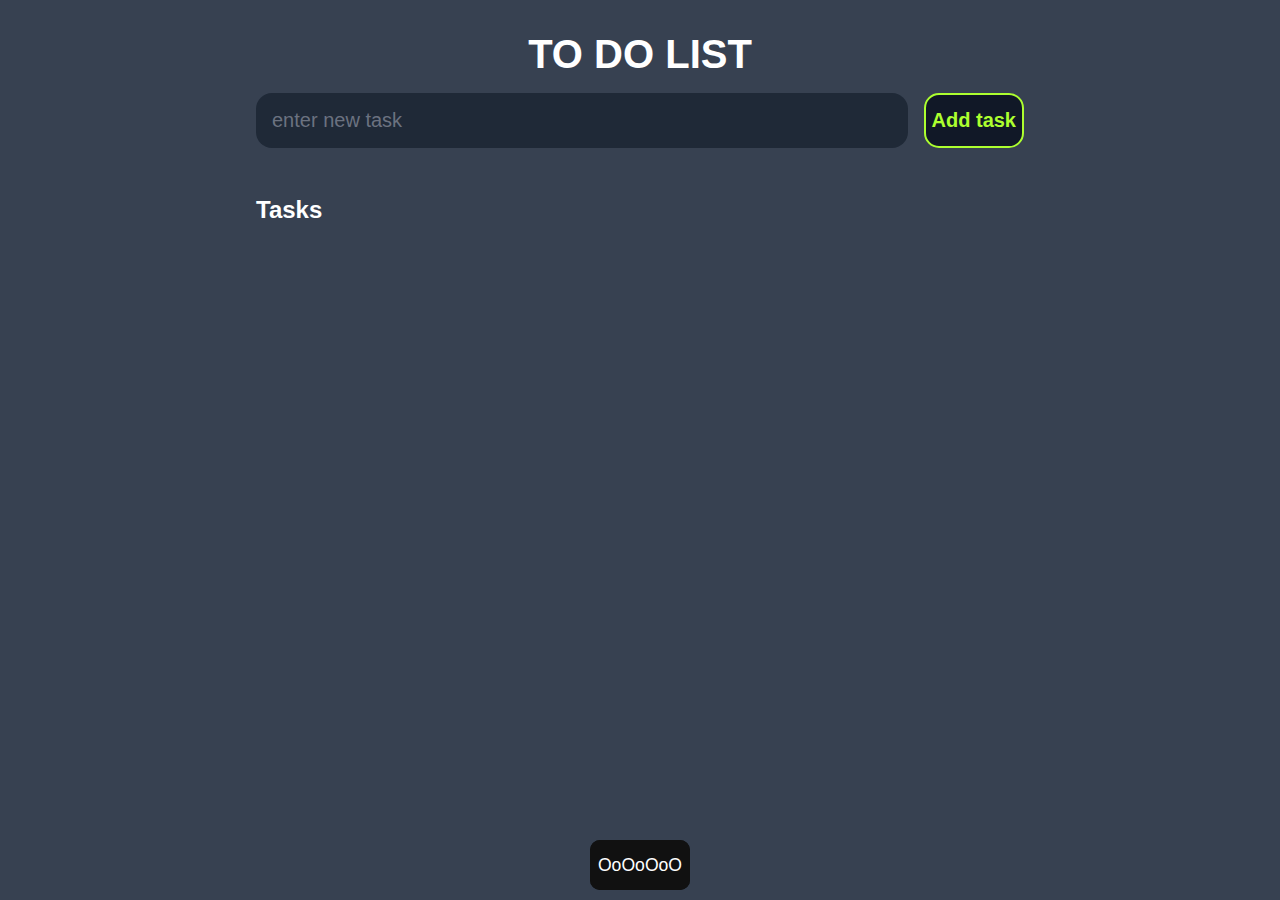
==== task2/index.html @ c70df457 "Add files via upload" ====
<!DOCTYPE html>
<html lang="en">
<head>
	<meta charset="UTF-8">
	<meta http-equiv="X-UA-Compatible" content="IE=edge">
	<meta name="viewport" content="width=device-width, initial-scale=1.0">
	<title>TO DO LIST</title>
	<link rel="stylesheet" href="style.css" />
</head>
<body>
	
	<header>
		<h1 class="heading">TO DO LIST</h1>
		<form id="new-task-form">
			<input type="text" name="new-task-input" id="new-task-input" placeholder="enter new task"/>
			<input type="submit" id="new-task-submit" value="Add task" />
		</form>
	</header>

	<div class="main">
		<section class="task-list">
			<h2>Tasks</h2>

			<div id="tasks">

				<!-- <div class="task">
					<div class="content">
						<input 
							type="text" 
							class="text" 
							value="A new task"
							readonly>
					</div>
					<div class="actions">
						<button class="edit">Edit</button>
						<button class="delete">Delete</button>
					</div>
				</div> -->

			</div>
		</section>
	</div>

    <footer>
        <button class="glow-on-hover" id="ColorBtn">OoOoOoO</button>
    </footer>

	<script src="index.js"></script>
</body>
</html>
---- task2/style.css ----
:root {
	--dark: #374151;
	--darker: #1F2937;
	--darkest: #111827;
	--grey: #6B7280;
	--pink: #EC4899;
	--purple: #8B5CF6;
	--light: #EEE;
}

* {
	margin: 0;
	box-sizing: border-box;
	font-family: "Fira sans", sans-serif;
}

body {
	display: flex;
	flex-direction: column;
	min-height: 100vh;
	color: #FFF;
	background-color: var(--dark);
}

header {
	padding: 2rem 1rem;
	max-width: 800px;
	width: 100%;
	margin: 0 auto;
}

.heading{ 
	font-size: 2.5rem;
	font-weight: 700;
	margin-bottom: 1rem;
    text-align: center;
}

#new-task-form {
	display: flex;;
}

input, button {
	appearance: none;
	border: none;
	outline: none;
	background: none;
}

#new-task-input {
	flex: 1 1 0%;
	background-color: var(--darker);
	padding: 1rem;
	border-radius: 1rem;
	margin-right: 1rem;
	color: var(--light);
	font-size: 1.25rem;
}

#new-task-input::placeholder {
	color: var(--grey);
}

#new-task-submit {
	color: greenyellow;
	font-size: 1.25rem;
	font-weight: 700;
	cursor: pointer;
	transition: 0.4s;
    border: 2px solid;
    border-radius: 15px;
    background-color: #111827;
}

#new-task-submit:hover {
	opacity: 0.8;
}

#new-task-submit:active {
	opacity: 0.6;
}

.main {
	flex: 1 1 0%;
	max-width: 800px;
	width: 100%;
	margin: 0 auto;
}

.task-list {
	padding: 1rem;
}

.task-list h2 {
	font-size: 1.5rem;
	font-weight: 700;
	margin-bottom: 1rem;
}

#tasks .task {
	display: flex;
	justify-content: space-between;
	background-color: var(--darkest);
	padding: 1rem;
	border-radius: 1rem;
	margin-bottom: 1rem;
}

.task .content {
	flex: 1 1 0%;
}

.task .content .text {
	color: var(--light);
	font-size: 1.125rem;
	width: 100%;
	display: block;
	transition: 0.4s;
}

.task .content .text:not(:read-only) {
	color: var(--pink);
}

.task .actions {
	display: flex;
	margin: 0 -0.5rem;
}

.task .actions button {
	cursor: pointer;
	margin: 0 0.5rem;
	font-size: 1.125rem;
	font-weight: 700;
	text-transform: uppercase;
	transition: 0.4s;
}

.task .actions button:hover {
	opacity: 0.8;
}

.task .actions button:active {
	opacity: 0.6;
}

.task .actions .edit {
	background-image: linear-gradient(to right, var(--pink), var(--purple));
	-webkit-background-clip: text;
	-webkit-text-fill-color: transparent;
}

.task .actions .delete {
	color: crimson;
}

/* color flipper */
.glow-on-hover {
    width: 100px;
    height: 50px;
    border: none;
    outline: none;
    color: #fff;
    background: #111;
    cursor: pointer;
    position: relative;
    z-index: 0;
    border-radius: 10px;
    margin-top: 20px;
    font-size: 1.1rem;
    display: block;
    margin: 0 auto 10px auto;
}

.glow-on-hover:before {
    content: '';
    background: linear-gradient(45deg, #ff0000, #ff7300, #fffb00, #48ff00, #00ffd5, #002bff, #7a00ff, #ff00c8, #ff0000);
    position: absolute;
    top: -2px;
    left:-2px;
    background-size: 400%;
    z-index: -1;
    filter: blur(5px);
    width: calc(100% + 4px);
    height: calc(100% + 4px);
    animation: glowing 20s linear infinite;
    opacity: 0;
    transition: opacity .3s ease-in-out;
    border-radius: 10px;
}

.glow-on-hover:active {
    color: #000
}

.glow-on-hover:active:after {
    background: transparent;
}

.glow-on-hover:hover:before {
    opacity: 1;
}

.glow-on-hover:after {
    z-index: -1;
    content: '';
    position: absolute;
    width: 100%;
    height: 100%;
    background: #111;
    left: 0;
    top: 0;
    border-radius: 10px;
}

@keyframes glowing {
    0% { background-position: 0 0; }
    50% { background-position: 400% 0; }
    100% { background-position: 0 0; }
}
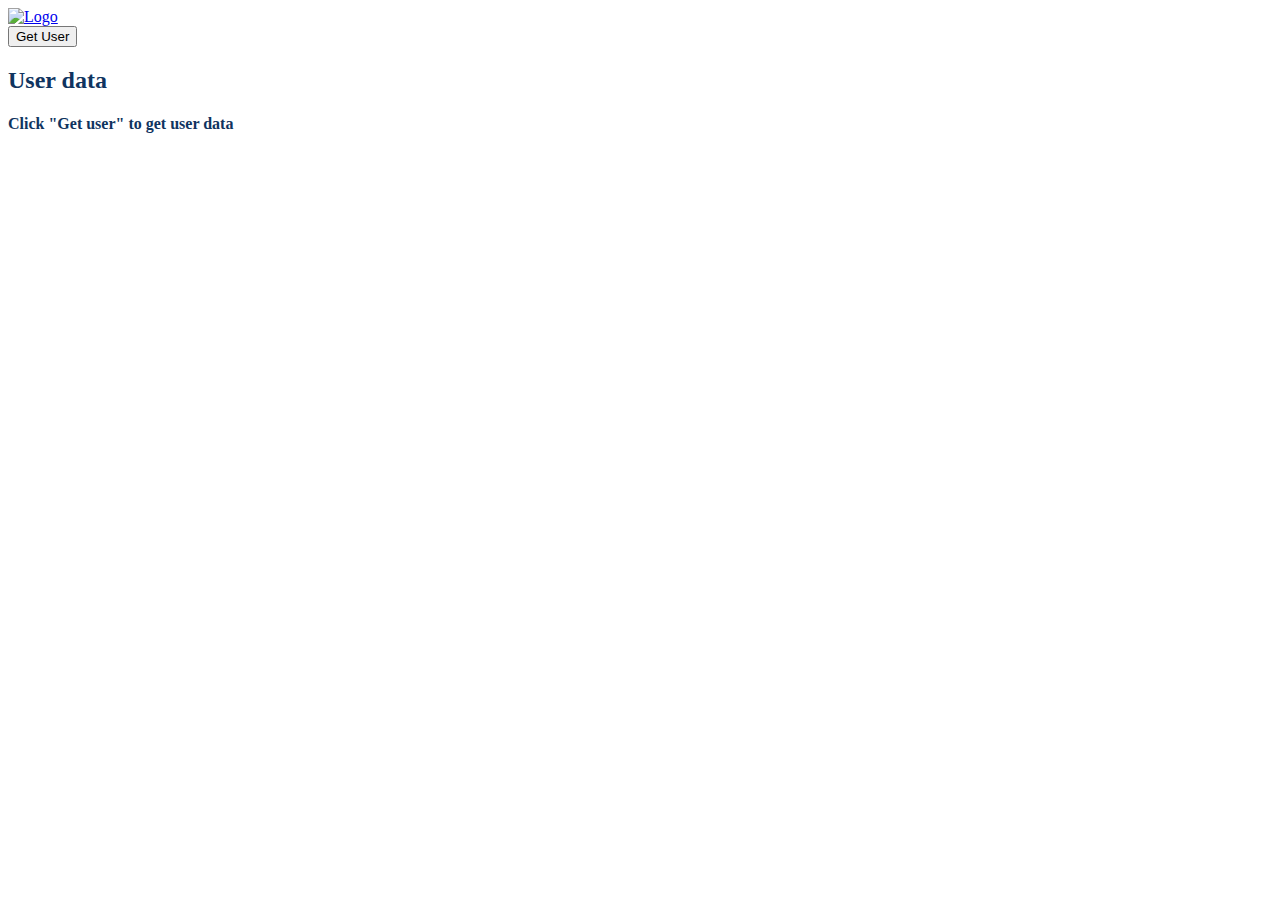
==== commit cafa6e67: "Add files via upload" ====
--- a/task2/index.html
+++ b/task2/index.html
@@ -1,50 +1,167 @@
-<!DOCTYPE html>
-<html lang="en">
+<!doctype html>
+<html>
 <head>
-	<meta charset="UTF-8">
-	<meta http-equiv="X-UA-Compatible" content="IE=edge">
-	<meta name="viewport" content="width=device-width, initial-scale=1.0">
-	<title>TO DO LIST</title>
-	<link rel="stylesheet" href="style.css" />
-</head>
+  <meta charset="UTF-8">
+  <meta name="viewport" content="width=device-width, initial-scale=1.0">
+  <link rel="stylesheet" href="style.css">
+  <link rel="stylesheet" href="https://unpkg.com/flowbite@1.5.3/dist/flowbite.min.css" />
+  <script src="https://cdn.tailwindcss.com"></script>
+  <script src="https://cdn.tailwindcss.com?plugins=forms,typography,aspect-ratio,line-clamp"></script>
+  <script src="https://unpkg.com/flowbite@1.5.3/dist/flowbite.js"></script>
+  <script>
+    tailwind.config = {
+      theme: {
+        extend: {
+          colors: {
+            clifford: '#da373d',
+            priBG: '#0F3460',
+            secBG: '#C3FF99',
+            cusBG1: '#EC7272',
+            cusBG2: 'white'
+          }
+        }
+      }
+    }
+  </script>
+
 <body>
-	
-	<header>
-		<h1 class="heading">TO DO LIST</h1>
-		<form id="new-task-form">
-			<input type="text" name="new-task-input" id="new-task-input" placeholder="enter new task"/>
-			<input type="submit" id="new-task-submit" value="Add task" />
-		</form>
-	</header>
+  
+<nav class="bg-priBG px-2 sm:px-4 py-2.5 dark:bg-priBG fixed w-full z-20 top-0 left-0 border-b border-gray-200 dark:border-gray-600">
+    <div class="container flex flex-wrap justify-between items-center mx-auto">
+    <a href="https://letsgrowmore.in/" class="flex items-center">
+        <img src="https://letsgrowmore.in/wp-content/uploads/2021/05/Artboard-1-1-removebg-preview-e1645900071758.jpg" class="rounded-lg mr-3 w-full h-10 sm:h-14" alt=" Logo">
+        <!-- <span class="self-center text-xl font-semibold whitespace-nowrap dark:text-white">LetsGrowMore</span> -->
+    </a>
+    <div class="flex md:order-2">
+        <button type="button" class="text-cusBG2 bg-cusBG1 hover:bg-cusBG1 focus:ring-4 focus:outline-none focus:ring-blue-300 font-medium rounded-lg text-sm px-5 py-2.5 text-center mr-3 md:mr-0 dark:bg-cusBG1 dark:hover:bg-cusBG1 hover:opacity-90 dark:focus:ring-blue-800 uppercase" onclick="getData()">Get User</button>
+    </div>
+    </div>
+  </nav>
+  <section class="bg-secBG h-screen" id="sec">
+    <div class="px-4 py-16 mx-auto max-w-screen-xl sm:px-6 lg:px-8 sm:py-24">
+      <div class="max-w-xl mx-auto text-center">
+        <h2 class="text-4xl font-bold tracking-tight sm:text-5xl text-cusBG2 uppercase" style="color:#0F3460">
+          User data
+        </h2>
+      </div>
+      <div class="mt-6  mx-auto text-center h-56 flex justify-center items-center " id="h4-des">
+        <h4 class="text-2xl font-bold tracking-tight sm:text-5xl text-cusBG2 opacity-50 text-center " style="color: #0F3460;">
+          Click "Get user" to get user data
+        </h4>
+      </div>
+  
+      <div
+        class="mt-16 grid grid-cols-1 gap-8 sm:grid-cols-2 lg:grid-cols-3 sm:gap-16 "
+      > 
+      
+  
+        <div class="hidden user" >
+        <img
+          src=""
+          alt=""
+          class="object-cover w-24 h-24 mx-auto rounded-full shadow-xl  "
+          id="img-1"
+        />
 
-	<div class="main">
-		<section class="task-list">
-			<h2>Tasks</h2>
+        <blockquote
+          class="flex flex-col justify-between p-12 -mt-6 text-center rounded-lg shadow-xl bg-priBG"
+        >
+          <p class="text-xl font-bold  text-cusBG2" id="name-1"></p>
+          <p class="mt-1 text-lg font-medium  text-cusBG2" id="email-1">
+            
+          </p>
+        </blockquote>
+        </div>
+        <div class="hidden user" >
+        <img
+          src=""
+          alt=""
+          class="object-cover w-24 h-24 mx-auto rounded-full shadow-xl "
+          id="img-2"
+        />
 
-			<div id="tasks">
+        <blockquote
+          class="flex flex-col justify-between p-12 -mt-6 text-center rounded-lg shadow-xl bg-priBG"
+        >
+          <p class="text-xl font-bold  text-cusBG2" id="name-2"></p>
+          <p class="mt-1 text-lg font-medium  text-cusBG2" id="email-2">
+            
+          </p>
+        </blockquote>
+        </div>
+        <div class="hidden user" >
+        <img
+          src=""
+          alt=""
+          class="object-cover w-24 h-24 mx-auto rounded-full shadow-xl "
+          id="img-3"
+        />
 
-				<!-- <div class="task">
-					<div class="content">
-						<input 
-							type="text" 
-							class="text" 
-							value="A new task"
-							readonly>
-					</div>
-					<div class="actions">
-						<button class="edit">Edit</button>
-						<button class="delete">Delete</button>
-					</div>
-				</div> -->
+        <blockquote
+          class="flex flex-col justify-between p-12 -mt-6 text-center rounded-lg shadow-xl bg-priBG"
+        >
+          <p class="text-xl font-bold  text-cusBG2" id="name-3"></p>
+          <p class="mt-1 text-lg font-medium  text-cusBG2" id="email-3">
+            
+          </p>
+        </blockquote>
+        </div>
+        <div class="hidden user" >
+        <img
+          src=""
+          alt=""
+          class="object-cover w-24 h-24 mx-auto rounded-full shadow-xl "
+          id="img-4"
+        />
 
-			</div>
-		</section>
-	</div>
+        <blockquote
+          class="flex flex-col justify-between p-12 -mt-6 text-center rounded-lg shadow-xl bg-priBG"
+        >
+          <p class="text-xl font-bold  text-cusBG2" id="name-4"></p>
+          <p class="mt-1 text-lg font-medium  text-cusBG2" id="email-4">
+            
+          </p>
+        </blockquote>
+        </div>
+        <div class="hidden user" >
+        <img
+          src=""
+          alt=""
+          class="object-cover w-24 h-24 mx-auto rounded-full shadow-xl "
+          id="img-5"
+        />
 
-    <footer>
-        <button class="glow-on-hover" id="ColorBtn">OoOoOoO</button>
-    </footer>
+        <blockquote
+          class="flex flex-col justify-between p-12 -mt-6 text-center rounded-lg shadow-xl bg-priBG"
+        >
+          <p class="text-xl font-bold  text-cusBG2" id="name-5"></p>
+          <p class="mt-1 text-lg font-medium  text-cusBG2" id="email-5">
+            
+          </p>
+        </blockquote>
+        </div>
+        <div class="hidden user" >
+        <img
+          src=""
+          alt=""
+          class="object-cover w-24 h-24 mx-auto rounded-full shadow-xl "
+          id="img-6"
+        />
 
-	<script src="index.js"></script>
+        <blockquote
+          class="flex flex-col justify-between p-12 -mt-6 text-center rounded-lg shadow-xl bg-priBG"
+        >
+          <p class="text-xl font-bold  text-cusBG2" id="name-6"></p>
+          <p class="mt-1 text-lg font-medium  text-cusBG2" id="email-6">
+            
+          </p>
+        </blockquote>
+        </div>
+      </div>
+    </div>
+  </section>
+
+  <script src="https://ajax.googleapis.com/ajax/libs/jquery/3.6.0/jquery.min.js"></script>
+<script src="app.js"></script>
 </body>
-</html>
+</html>--- a/task2/style.css
+++ b/task2/style.css
@@ -1,220 +1,12 @@
-:root {
-	--dark: #374151;
-	--darker: #1F2937;
-	--darkest: #111827;
-	--grey: #6B7280;
-	--pink: #EC4899;
-	--purple: #8B5CF6;
-	--light: #EEE;
-}
+@layer utilities {
+    .content-auto {
+      content-visibility: auto;
+    }
+    .test{
+        background: #222;
+    }
+  }
 
-* {
-	margin: 0;
-	box-sizing: border-box;
-	font-family: "Fira sans", sans-serif;
-}
-
-body {
-	display: flex;
-	flex-direction: column;
-	min-height: 100vh;
-	color: #FFF;
-	background-color: var(--dark);
-}
-
-header {
-	padding: 2rem 1rem;
-	max-width: 800px;
-	width: 100%;
-	margin: 0 auto;
-}
-
-.heading{ 
-	font-size: 2.5rem;
-	font-weight: 700;
-	margin-bottom: 1rem;
-    text-align: center;
-}
-
-#new-task-form {
-	display: flex;;
-}
-
-input, button {
-	appearance: none;
-	border: none;
-	outline: none;
-	background: none;
-}
-
-#new-task-input {
-	flex: 1 1 0%;
-	background-color: var(--darker);
-	padding: 1rem;
-	border-radius: 1rem;
-	margin-right: 1rem;
-	color: var(--light);
-	font-size: 1.25rem;
-}
-
-#new-task-input::placeholder {
-	color: var(--grey);
-}
-
-#new-task-submit {
-	color: greenyellow;
-	font-size: 1.25rem;
-	font-weight: 700;
-	cursor: pointer;
-	transition: 0.4s;
-    border: 2px solid;
-    border-radius: 15px;
-    background-color: #111827;
-}
-
-#new-task-submit:hover {
-	opacity: 0.8;
-}
-
-#new-task-submit:active {
-	opacity: 0.6;
-}
-
-.main {
-	flex: 1 1 0%;
-	max-width: 800px;
-	width: 100%;
-	margin: 0 auto;
-}
-
-.task-list {
-	padding: 1rem;
-}
-
-.task-list h2 {
-	font-size: 1.5rem;
-	font-weight: 700;
-	margin-bottom: 1rem;
-}
-
-#tasks .task {
-	display: flex;
-	justify-content: space-between;
-	background-color: var(--darkest);
-	padding: 1rem;
-	border-radius: 1rem;
-	margin-bottom: 1rem;
-}
-
-.task .content {
-	flex: 1 1 0%;
-}
-
-.task .content .text {
-	color: var(--light);
-	font-size: 1.125rem;
-	width: 100%;
-	display: block;
-	transition: 0.4s;
-}
-
-.task .content .text:not(:read-only) {
-	color: var(--pink);
-}
-
-.task .actions {
-	display: flex;
-	margin: 0 -0.5rem;
-}
-
-.task .actions button {
-	cursor: pointer;
-	margin: 0 0.5rem;
-	font-size: 1.125rem;
-	font-weight: 700;
-	text-transform: uppercase;
-	transition: 0.4s;
-}
-
-.task .actions button:hover {
-	opacity: 0.8;
-}
-
-.task .actions button:active {
-	opacity: 0.6;
-}
-
-.task .actions .edit {
-	background-image: linear-gradient(to right, var(--pink), var(--purple));
-	-webkit-background-clip: text;
-	-webkit-text-fill-color: transparent;
-}
-
-.task .actions .delete {
-	color: crimson;
-}
-
-/* color flipper */
-.glow-on-hover {
-    width: 100px;
-    height: 50px;
-    border: none;
-    outline: none;
-    color: #fff;
-    background: #111;
-    cursor: pointer;
-    position: relative;
-    z-index: 0;
-    border-radius: 10px;
-    margin-top: 20px;
-    font-size: 1.1rem;
-    display: block;
-    margin: 0 auto 10px auto;
-}
-
-.glow-on-hover:before {
-    content: '';
-    background: linear-gradient(45deg, #ff0000, #ff7300, #fffb00, #48ff00, #00ffd5, #002bff, #7a00ff, #ff00c8, #ff0000);
-    position: absolute;
-    top: -2px;
-    left:-2px;
-    background-size: 400%;
-    z-index: -1;
-    filter: blur(5px);
-    width: calc(100% + 4px);
-    height: calc(100% + 4px);
-    animation: glowing 20s linear infinite;
-    opacity: 0;
-    transition: opacity .3s ease-in-out;
-    border-radius: 10px;
-}
-
-.glow-on-hover:active {
-    color: #000
-}
-
-.glow-on-hover:active:after {
-    background: transparent;
-}
-
-.glow-on-hover:hover:before {
-    opacity: 1;
-}
-
-.glow-on-hover:after {
-    z-index: -1;
-    content: '';
-    position: absolute;
-    width: 100%;
+  body{
     height: 100%;
-    background: #111;
-    left: 0;
-    top: 0;
-    border-radius: 10px;
-}
-
-@keyframes glowing {
-    0% { background-position: 0 0; }
-    50% { background-position: 400% 0; }
-    100% { background-position: 0 0; }
-}+  }
